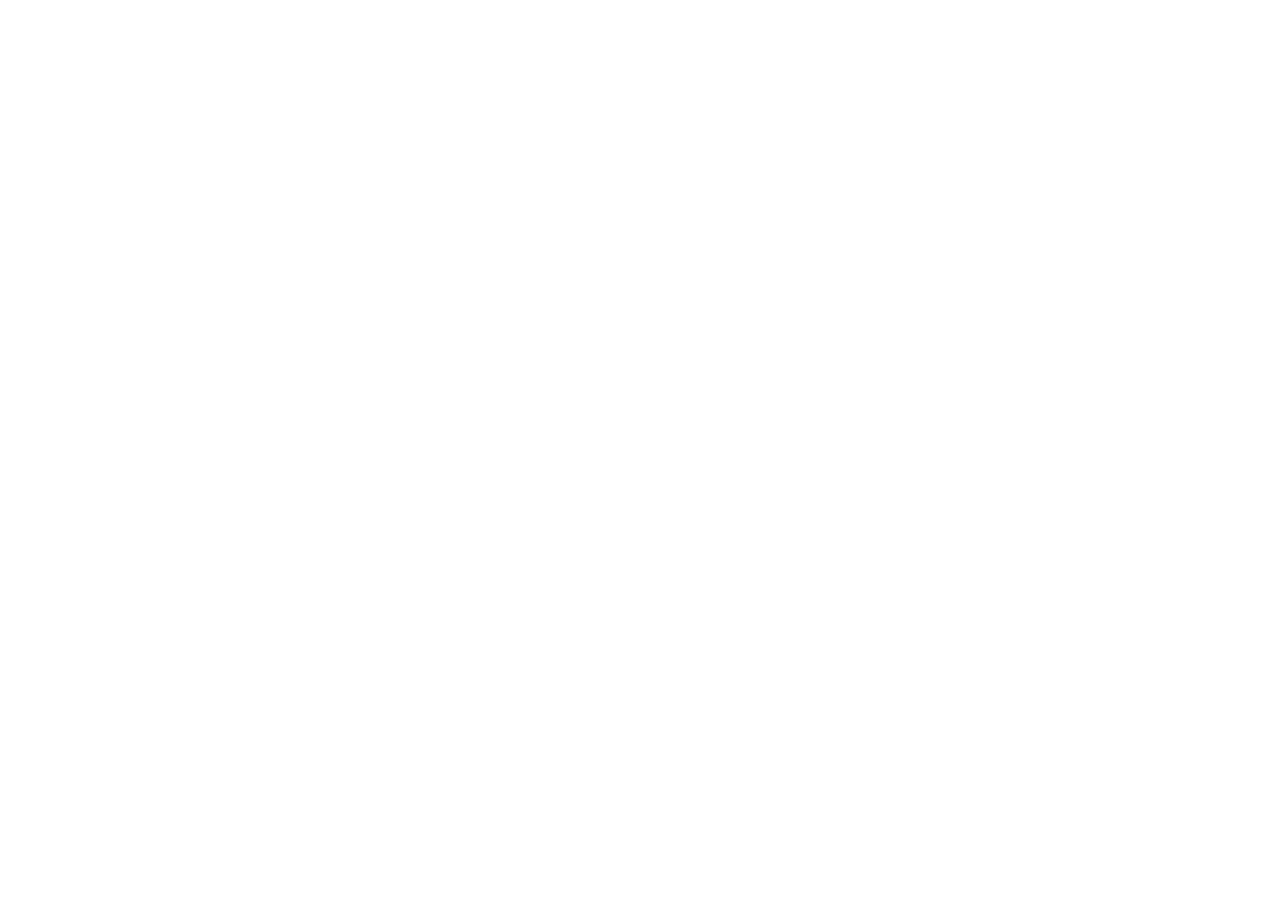
==== week-2/day-1/index.html @ d78b8ecc "added files" ====
<!DOCTYPE html>
<html>
  <head>
    <title>ViT W2D1 flexbox</title>
    <meta charset="UTF-8" />
    <meta
      name="viewport"
      content="width=device-width, user-scalable=no, initial-scale=1.0, maximum-scale=1.0, minimum-scale=1.0"
    />
    <meta http-equiv="X-UA-Compatible" content="ie=edge" />
  </head>
  <body></body>
</html>
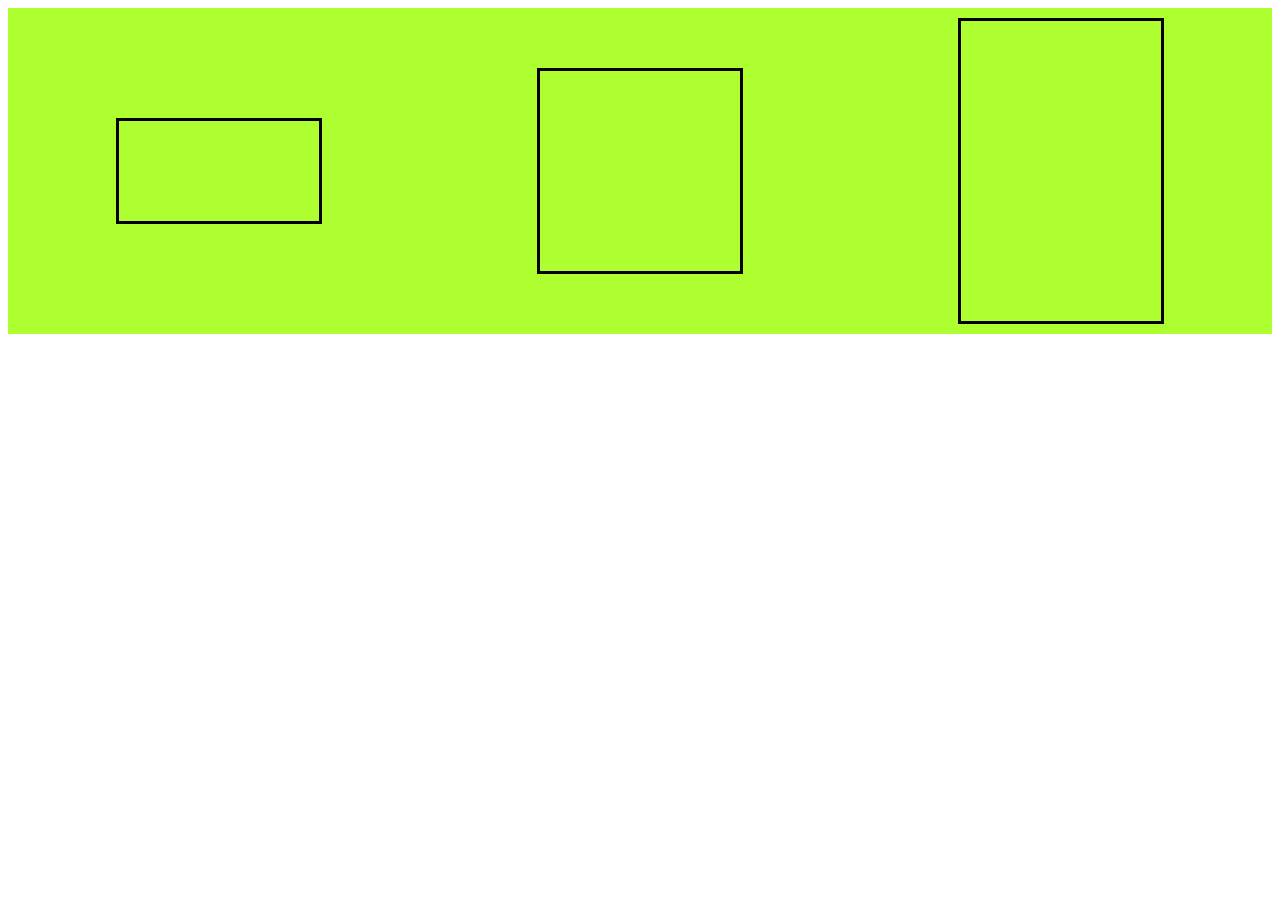
==== commit d63d4743: "added new notes for week2 day-1" ====
--- a/week-2/day-1/index.html
+++ b/week-2/day-1/index.html
@@ -8,6 +8,18 @@
       content="width=device-width, user-scalable=no, initial-scale=1.0, maximum-scale=1.0, minimum-scale=1.0"
     />
     <meta http-equiv="X-UA-Compatible" content="ie=edge" />
+    <link rel="stylesheet" href="./styles.css">
   </head>
-  <body></body>
+  <body>
+    <div class ="flexbox-container">
+
+<div class ="flexbox-item" id="item-1"></div>
+<div class ="flexbox-item" id="item-2"></div>
+<div class ="flexbox-item" id="item-3"></div>
+
+    </div>
+    
+    
+    
+  </body>
 </html>
--- a/week-2/day-1/styles.css
+++ b/week-2/day-1/styles.css
@@ -0,0 +1,24 @@
+.flexbox-container{
+    display: flex;
+    justify-content:space-around;
+    align-items: center;
+    /*flex-direction:row-reverse;*/
+    flex-wrap: wrap;
+    background-color: greenyellow;
+}
+
+.flexbox-item{
+    width: 200px;
+    margin: 10px;
+    border: solid 3px black;
+}
+
+#item-1{
+    min-height:100px;
+}
+#item-2{
+    min-height:200px;
+}
+#item-3{
+    min-height:300px;
+}